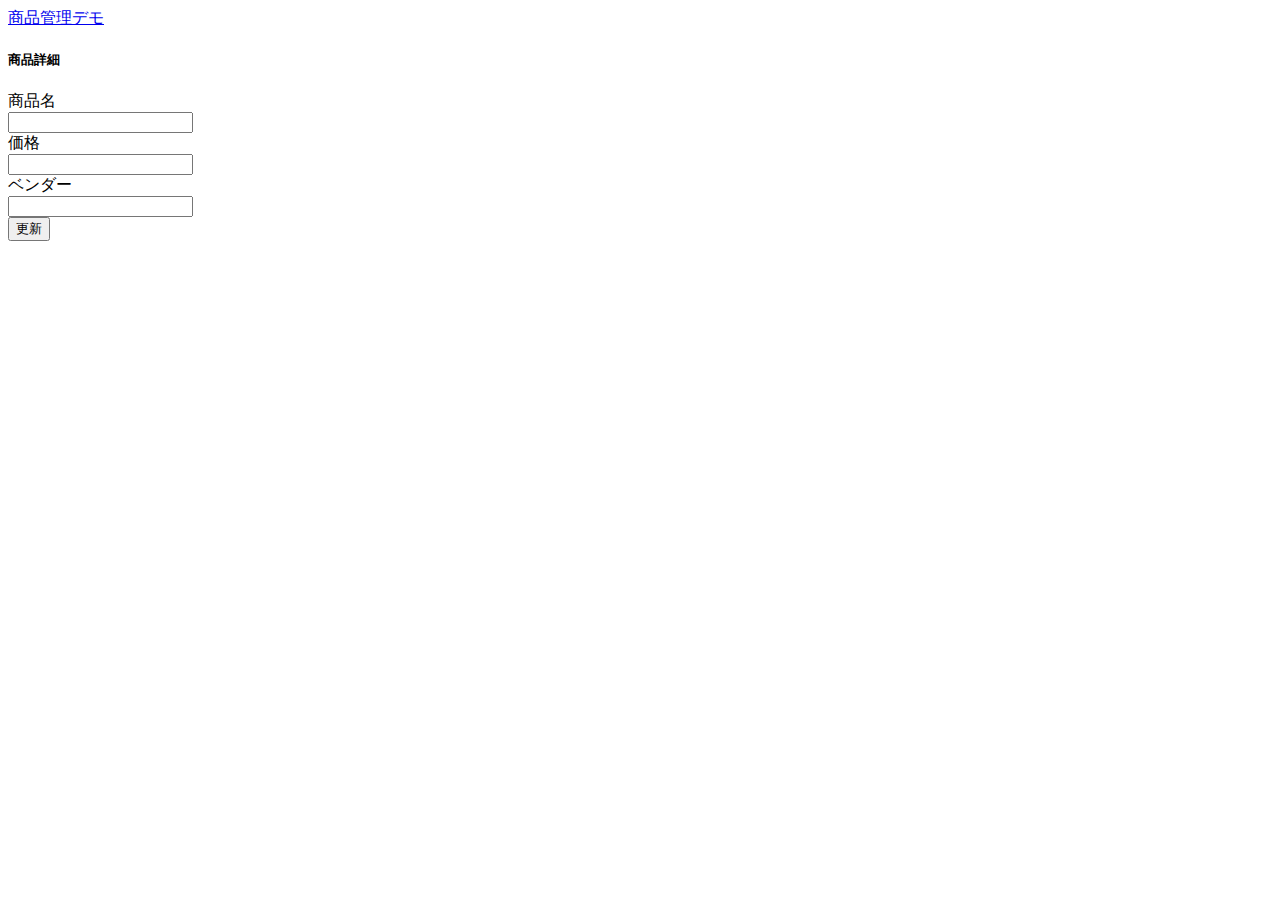
==== src/main/resources/templates/edit.html @ 65a95bce "first commit" ====
<!DOCTYPE html>
<html>
<head>
	<meta charset="UTF-8">
	<meta name="viewport" content="width=device-width, initial-scale=1">
	<link rel="stylesheet" href="/css/bootstrap.min.css" />
	<title>商品変更</title>
</head>
<body>
	<nav class="navbar navbar-inverse">
		<div class="container">
			<div class="navbar-header">
				<a class="navbar-brand" href="/items">商品管理デモ</a>
			</div>
		</div>
    </nav>
	<div class="container">
		<div class="card card-primary mb-3">
  			<div class="card-header">
  				<h5 class="card-title">商品詳細</h5>
  			</div>
			<div class="card-body">
				<form th:action="@{/items/edit/{id}(id=*{id})}" th:method="put" th:object="${item}">
	        		<div class="form-group row">
	          			<label class="col-md-2 control-label">商品名</label>
	          			<div class="col-md-10">
	            			<input class="form-control" type="text" th:field="*{name}" />
	            			<div class="text-danger" th:if="${#fields.hasErrors('name')}" th:errors="*{name}"></div>
	          			</div>
	        		</div>
	        		<div class="form-group row">
	          			<label class="col-md-2 control-label">価格</label>
	          			<div class="col-md-10">
	            			<input class="form-control" type="text" th:field="*{price}" />
	            			<div class="text-danger" th:if="${#fields.hasErrors('price')}" th:errors="*{price}"></div>
	          			</div>
	        		</div>
	        		<div class="form-group row">
	          			<label class="col-md-2 control-label">ベンダー</label>
	          			<div class="col-md-10">
	            			<input class="form-control" type="text" th:field="*{vendor}" />
	            			<div class="text-danger" th:if="${#fields.hasErrors('vendor')}" th:errors="*{vendor}"></div>
	          			</div>
	        		</div>
	        		<div class="form-group row">
	          			<div class="offset-md-2 col-md-9">
	            			<button class="btn btn-primary">更新</button>
	            		</div>
	          		</div>
	        	</div>
	      	</form>
		</div>
	</div>
	<script src="/js/jquery-3.4.1.min"></script>
	<script src="/js/bootstrap.min.js"></script>
</body>
</html>
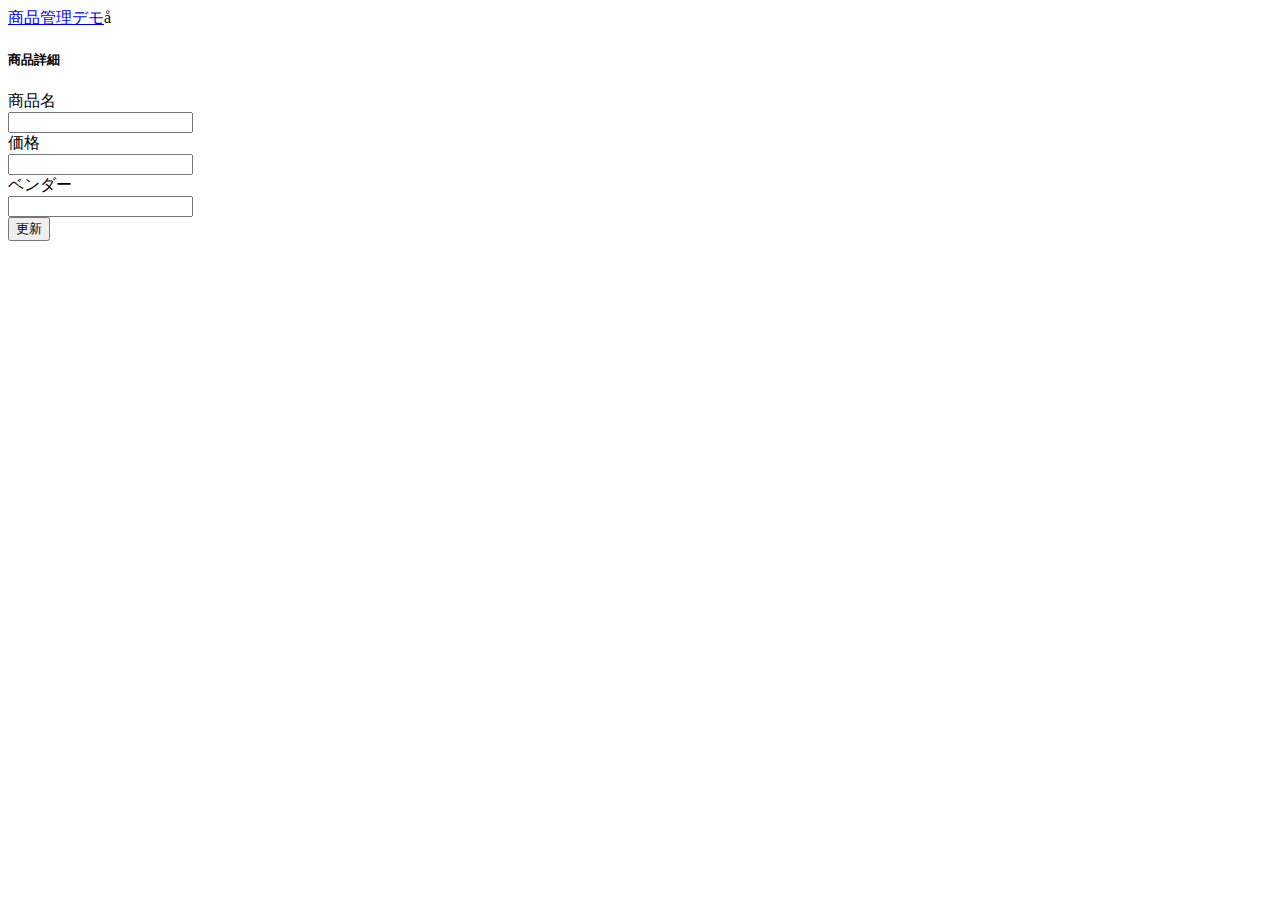
==== commit 0ce20838: "Add tasks.json" ====
--- a/src/main/resources/templates/edit.html
+++ b/src/main/resources/templates/edit.html
@@ -1,57 +1,59 @@
 <!DOCTYPE html>
 <html>
+
 <head>
-	<meta charset="UTF-8">
-	<meta name="viewport" content="width=device-width, initial-scale=1">
-	<link rel="stylesheet" href="/css/bootstrap.min.css" />
-	<title>商品変更</title>
+    <meta charset="UTF-8">
+    <meta name="viewport" content="width=device-width, initial-scale=1">
+    <link rel="stylesheet" href="/css/bootstrap.min.css" />
+    <title>商品変更</title>
 </head>
+
 <body>
-	<nav class="navbar navbar-inverse">
-		<div class="container">
-			<div class="navbar-header">
-				<a class="navbar-brand" href="/items">商品管理デモ</a>
-			</div>
-		</div>
+    <nav class="navbar navbar-inverse">
+        <div class="container">
+            <div class="navbar-header">
+                <a class="navbar-brand" href="/items">商品管理デモ</a>å
+            </div>
+        </div>
     </nav>
-	<div class="container">
-		<div class="card card-primary mb-3">
-  			<div class="card-header">
-  				<h5 class="card-title">商品詳細</h5>
-  			</div>
-			<div class="card-body">
-				<form th:action="@{/items/edit/{id}(id=*{id})}" th:method="put" th:object="${item}">
-	        		<div class="form-group row">
-	          			<label class="col-md-2 control-label">商品名</label>
-	          			<div class="col-md-10">
-	            			<input class="form-control" type="text" th:field="*{name}" />
-	            			<div class="text-danger" th:if="${#fields.hasErrors('name')}" th:errors="*{name}"></div>
-	          			</div>
-	        		</div>
-	        		<div class="form-group row">
-	          			<label class="col-md-2 control-label">価格</label>
-	          			<div class="col-md-10">
-	            			<input class="form-control" type="text" th:field="*{price}" />
-	            			<div class="text-danger" th:if="${#fields.hasErrors('price')}" th:errors="*{price}"></div>
-	          			</div>
-	        		</div>
-	        		<div class="form-group row">
-	          			<label class="col-md-2 control-label">ベンダー</label>
-	          			<div class="col-md-10">
-	            			<input class="form-control" type="text" th:field="*{vendor}" />
-	            			<div class="text-danger" th:if="${#fields.hasErrors('vendor')}" th:errors="*{vendor}"></div>
-	          			</div>
-	        		</div>
-	        		<div class="form-group row">
-	          			<div class="offset-md-2 col-md-9">
-	            			<button class="btn btn-primary">更新</button>
-	            		</div>
-	          		</div>
-	        	</div>
-	      	</form>
-		</div>
-	</div>
-	<script src="/js/jquery-3.4.1.min"></script>
-	<script src="/js/bootstrap.min.js"></script>
+    <div class="container">
+        <div class="card card-primary mb-3">
+            <div class="card-header">
+                <h5 class="card-title">商品詳細</h5>
+            </div>
+            <div class="card-body">
+                <form th:action="@{/items/edit/{id}(id=*{id})}" th:method="put" th:object="${item}">
+                    <div class="form-group row">
+                        <label class="col-md-2 control-label">商品名</label>
+                        <div class="col-md-10">
+                            <input class="form-control" type="text" th:field="*{name}" />
+                            <div class="text-danger" th:if="${#fields.hasErrors('name')}" th:errors="*{name}"></div>
+                          </div>
+                    </div>
+                    <div class="form-group row">
+                          <label class="col-md-2 control-label">価格</label>
+                          <div class="col-md-10">
+                            <input class="form-control" type="text" th:field="*{price}" />
+                            <div class="text-danger" th:if="${#fields.hasErrors('price')}" th:errors="*{price}"></div>
+                          </div>
+                    </div>
+                    <div class="form-group row">
+                          <label class="col-md-2 control-label">ベンダー</label>
+                          <div class="col-md-10">
+                            <input class="form-control" type="text" th:field="*{vendor}" />
+                            <div class="text-danger" th:if="${#fields.hasErrors('vendor')}" th:errors="*{vendor}"></div>
+                          </div>
+                    </div>
+                    <div class="form-group row">
+                          <div class="offset-md-2 col-md-9">
+                            <button class="btn btn-primary">更新</button>
+                        </div>
+                      </div>
+                </div>
+              </form>
+        </div>
+    </div>
+    <script src="/js/jquery-3.4.1.min"></script>
+    <script src="/js/bootstrap.min.js"></script>
 </body>
 </html>